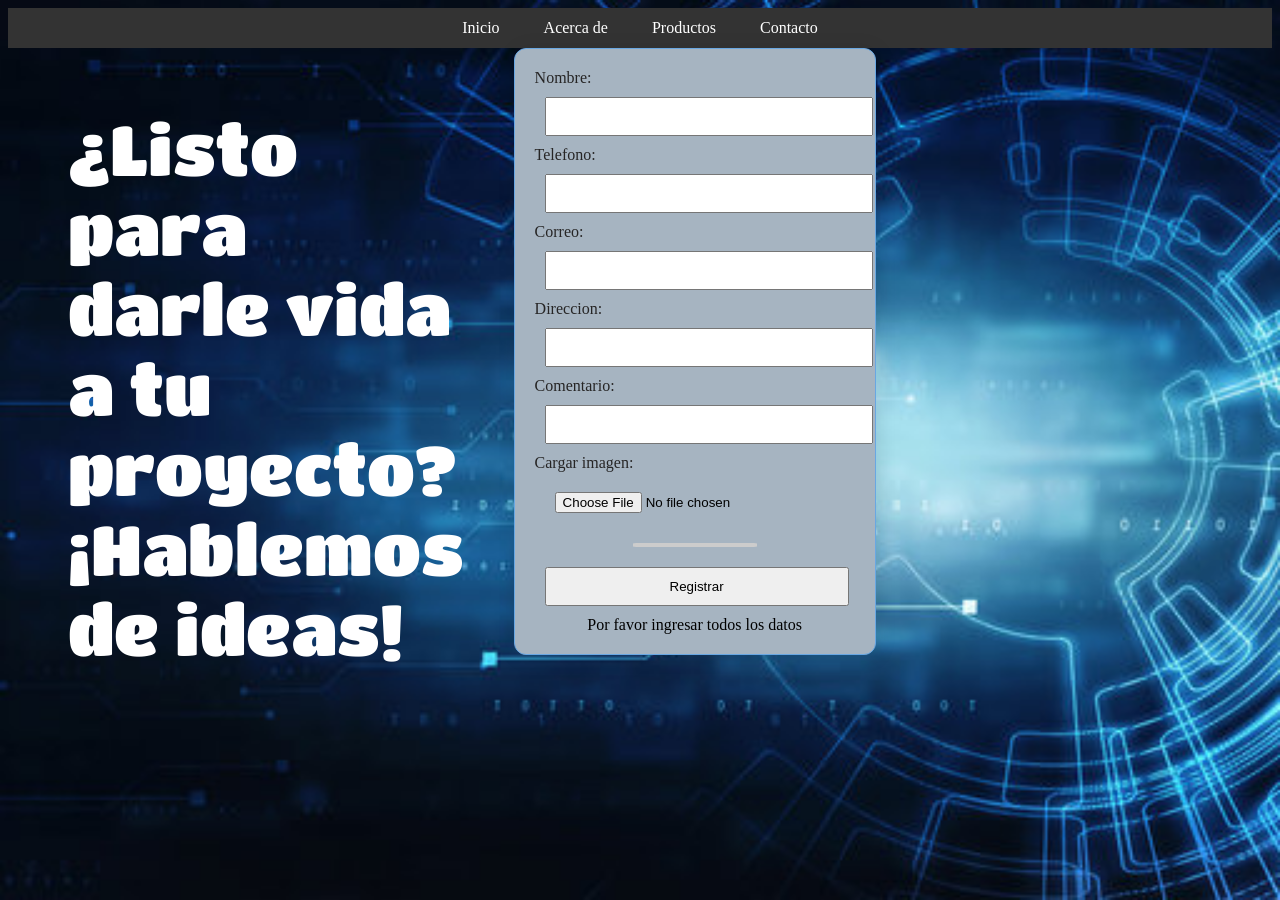
==== contacto.html @ 1edd75f8 "se anexaron todos los archivos al repositorio" ====
<!DOCTYPE html>
<html lang="en">

<head>
    <meta charset="UTF-8">
    <meta name="viewport" content="width=device-width, initial-scale=1.0">
    <title>Portafolio Damilsan</title>
    <link rel="stylesheet" href="./styles/style.css">
    <link rel="preconnect" href="https://fonts.googleapis.com">
    <link rel="preconnect" href="https://fonts.gstatic.com" crossorigin>
    <link href="https://fonts.googleapis.com/css2?family=Dancing+Script:wght@400..700&family=Metal+Mania&family=Pacifico&family=Rock+Salt&family=Titan+One&display=swap" rel="stylesheet"> 
    <link rel="preconnect" href="https://fonts.googleapis.com">
    <link rel="preconnect" href="https://fonts.gstatic.com" crossorigin>
    <link href="https://fonts.googleapis.com/css2?family=Dancing+Script:wght@400..700&family=Metal+Mania&family=Montserrat:ital,wght@0,100..900;1,100..900&family=Pacifico&family=Rock+Salt&family=Titan+One&display=swap" rel="stylesheet">
    <link rel="stylesheet" href="https://cdnjs.cloudflare.com/ajax/libs/font-awesome/6.2.1/css/all.min.css">
</head>

<body>
    <header>
        <nav>
            <ul>
                <li><a href="./index.html">Inicio</a></li>
                <li>
                    <a href="#">Acerca de</a>
                    <ul class="submenu">
                        <li><a href="/historia.html">Historia</a></li>
                        <li><a href="/mision.html">Misión</a></li>
                        <li><a href="./vision.html">Visión</a></li>
                    </ul>
                </li>
                <li>
                    <a href="#">Productos</a>
                    <ul class="submenu">
                        <li><a href="/revistas.html">Revistas</a></li>
                        <li><a href="/pendones.html">Pendones</a></li>
                        <li><a href="/tarjetas.html">Tarjetas</a></li>
                        <li><a href="/avisos.html">Avisos volumétricos</a></li>
                    </ul>
                </li>
                <li><a href="/contacto.html">Contacto</a></li>
            </ul>
        </nav>
    </header>
<div class="contacto">
    <div class="slogan">
        <h2 class="titan-one-regular">¿Listo para darle vida a tu proyecto?
        ¡Hablemos de ideas!</h2>
    </div>
    <div>
            <form class="formulario" onsubmit="return validarFormulario()">
                <label>Nombre:</label>
                <input type="text" id="nombre" name="nombre">
                <label>Telefono:</label>
                <input type="number" id="telefono" name="telefono">
                <label>Correo:</label>
                <input type="email" id="email" name="email">
                <label>Direccion:</label>
                <input type="text" id="direccion" name="direccion">
                <label>Comentario:</label>
                <input type="textarea" id="contrasena" name="comentario">
                <label>Cargar imagen:</label>
                <input type="file" id="imagen" name="imagen" onchange="mostrarImagen(event)">
                <img id="ver-imagen" class="ver-imagen">
                <button type="submit">Registrar</button>
                <footer style="text-align: center;">Por favor ingresar todos los datos</footer>    
            </form>
    </div>
</div>
<script src="./script/scripts.js"></script>
</body>
</html>
---- styles/style.css ----
*{
    list-style: none;
}
body {
    background: url(../images/fondo.jpg);
    background-size: cover;
    background-attachment: fixed;
}

.slogan {
    width: 40%;
}

.titan-one-regular {
    font-family: "Titan One", sans-serif;
    font-weight: 400;
    font-style: normal;
    font-size: 70px;
    margin: 60px;
    color:rgb(255, 255, 255)
  }

.presentacion{
    width: 60%;
    margin: 60px;
    box-shadow: #000000;
    color: rgb(255, 255, 255);
    font-size: 20px; 
}

img {
    display: grid:inline;
    width: 20%;
}

.container{
    display:flex;
    color: #ffffff;
}

.subtitulo{
    display: block;
    width: 50%;
    margin: 60px;
    color: white;
    font-family: "Titan One", sans-serif;
    font-weight: 400;
    font-style: normal;
    font-size: 40px;
    margin: 60px;
    color:rgb(255, 255, 255)
}

.montserrat-uniquifier {
    display:inline;
    background-color: rgba(13, 4, 45, 0.677);
    margin: 60px;
    padding: 25px;
    font-family: "Montserrat", sans-serif;
    font-size: 30px;
    font-weight: 200;
    font-style: normal;
  }

  .soy_yo{
    display:inline;
    margin: 60px;
    padding: 25px;
    font-family: "Montserrat", sans-serif;
    font-size: 30px;
    font-weight: 200;
    font-style: normal;
  }

.portafolio{
    width: 40%;
  }

p{
    color: white;
  }

.formulario{
    width: 320px;
    margin: 0 auto;
    padding: 20px;
    border: 1px solid #69a7e2;
    border-radius: 12px;
    box-shadow: 2px 2px 20px rgba(0,0,0,0.1);
    background-color: #a6b4c1;
}
.contacto{
    display: flex;
}

.formulario{
    width: 320px;
    margin: 0 auto;
    padding: 20px;
    border: 1px solid #69a7e2;
    border-radius: 12px;
    box-shadow: 2px 2px 20px rgba(0,0,0,0.1);
    background-color: #a6b4c1;
}
.formulario input, .formulario button{
    width: 95%;
    padding: 10px;
    margin: 10px;
}
.ver-imagen{
    width: 120px;
    height: 120;
    border-radius: 10%;
    display: block;
    margin: 10px auto;
    border: 2px solid #ccc;
}
header{
    background-color: #333;
    padding: 1px 0;
}
nav ul{
    list-style-type: none;
    padding: 0;
    margin: 0;
    text-align: center;
   
}
nav ul li{
    display: inline-block;
    /* margin-right: 20px; */
    position: relative;
}
nav ul li a{
    color: white;
    text-decoration: none;
    padding: 10px 20px;
    display: block;
}
nav ul li a:hover{
    background-color: #555;
}

nav ul li:hover .submenu {
    display: block;
}

/* Estilos del submenú */
.submenu {
    display: none;
    position: absolute;
    top: 100%;
    left: 0;
    background-color: #666;
    list-style: none;
    padding: 0;
    margin: 0;
    min-width: 150px;
    z-index: 100;
}

.submenu li {
    border-bottom: 1px solid #777;
}

.submenu li a {
    padding: 10px;
    display: block;
    color: white;
    text-decoration: none;
}

.submenu li a:hover {
    background-color: #777;
}

label{
    color: #262525;
}

.required::after {
    content: " *";  /* Agrega el asterisco */
    color: rgb(31, 27, 27);      /* Color rojo para indicar obligatoriedad */
    font-weight: bold;
}

.footer-container{
    max-width: 1200px;
    margin: 0 auto;
}

.footer{
    background-color: #000000;
    padding: 80px 0;
}

.footer-row{
    display: flex;
    flex-wrap: wrap;
}

.footer-links{
    width: 25%;
    padding: 0 15px;
}

.footer-links h4{
    font-size: 20px;
    color: #ffffff;
    margin-bottom: 25px;
    font-weight: 500;
    border-bottom: 2px solid rgb(76, 180, 249);
    padding-bottom: 10px;
    display: inline-block;
}

.footer-links ul li a{
    font-size: 18px;
    text-decoration: none;
    color: #ffffff;
    display: block;
    margin-bottom: 10px;
    transition: all .3s ease;
}

.footer-links ul li a:hover{
    color: #ffffff;
    padding-left: 6px;
}

.social-link a{
    display: inline-block;
    min-height: 40px;
    width: 40px;
    background-color: rgb(255, 255, 255, 0.2);
    margin: 0 10px 10px 0;
    text-align: center;
    line-height: 40px;
    border-radius: 50%;
    color: #ffffff;
    transition: all 0.5s ease;
}

.social-link a:hover{
    color: #3d96ea;
}

@media(max-width:991px){
    .footer-row{
        text-align: center;
    }

    .footer-links{
        width: 100%;
        margin-bottom: 30px;
    }
}
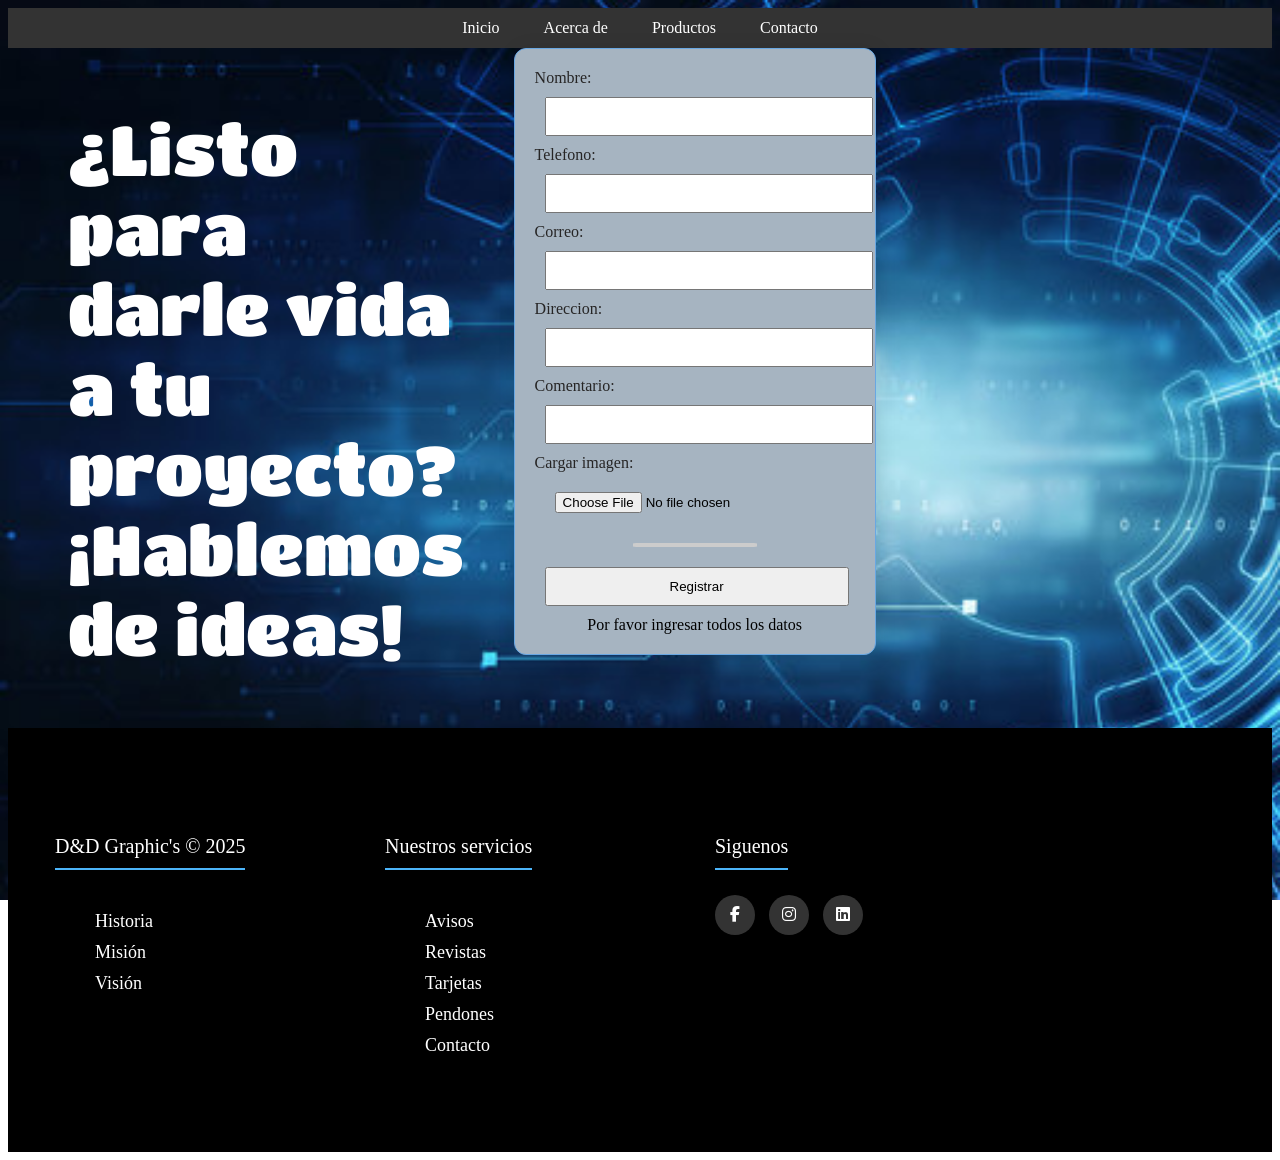
==== commit 8fc8f6f3: "se hicieron modificaciones en los archivos html" ====
--- a/contacto.html
+++ b/contacto.html
@@ -67,5 +67,37 @@
     </div>
 </div>
 <script src="./script/scripts.js"></script>
+<footer class="footer">
+    <div class="footer-container">
+        <div class="footer-row">
+            <div class="footer-links">
+                <h4>D&D Graphic's © 2025</h4>
+                <ul>
+                    <li><a href="/historia.html">Historia</a></li>
+                    <li><a href="/mision.html">Misión</a></li>
+                    <li><a href="/vision.html">Visión</a></li>
+                </ul>
+            </div>
+            <div class="footer-links">
+                <h4>Nuestros servicios</h4>
+                <ul>
+                    <li><a href="/avisos.html">Avisos</a></li>
+                    <li><a href="/revistas.html">Revistas</a></li>
+                    <li><a href="/tarjetas.html">Tarjetas</li>
+                    <li><a href="/pendones.html">Pendones</a></li>
+                    <li><a href="/contacto.html">Contacto</a></li>
+                </ul>
+            </div>
+            <div class="footer-links">
+                <h4>Siguenos</h4>
+                <div class="social-link">
+                    <a href="#"><i class="fab fa-facebook-f"></i></a>
+                    <a href="https://www.instagram.com/dyd_graphics/" target="_blank"><i class="fab fa-instagram"></i></a>
+                    <a href="#"><i class="fab fa-linkedin"></i></a>
+                </div>
+            </div>
+        </div>
+    </div>
+</footer>
 </body>
 </html>
